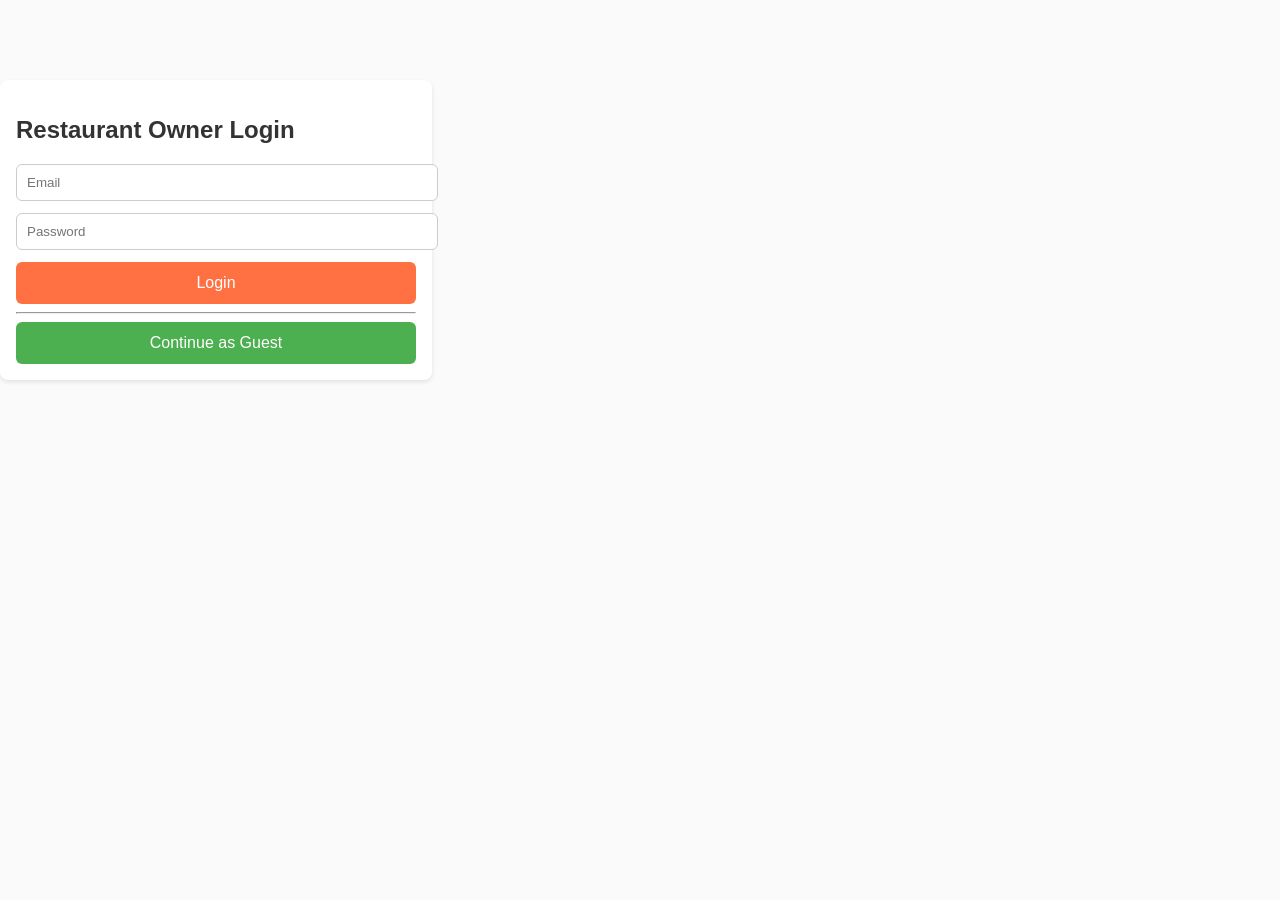
==== static/login.html @ 1f0cd412 "Committing large round of changes, app is functional and achieves US goals, still can be improved th" ====
<!DOCTYPE html>
<html>

<head>
    <title>Login</title>
    <link rel="stylesheet" href="/static/styles.css">
</head>

<body>

    <div class="container card" style="max-width:400px; margin-top:80px;">

        <h2>Restaurant Owner Login</h2>

        <input id="email" type="email" placeholder="Email">
        <input id="password" type="password" placeholder="Password">

        <button onclick="login()">Login</button>

        <hr>

        <button onclick="continueAsGuest()" style="background:#4caf50;">
            Continue as Guest
        </button>

    </div>

    <script src="/static/login.js"></script>

</body>

</html>
---- static/styles.css ----
body {
    font-family: Arial, sans-serif;
    margin: 0;
    background: #fafafa;
    color: #333;
}

header {
    background: #ff7043;
    color: white;
    padding: 16px;
    text-align: center;
    font-size: 22px;
    font-weight: bold;
}

.container {
    padding: 16px;
}

.card {
    background: white;
    padding: 16px;
    margin-bottom: 12px;
    border-radius: 8px;
    box-shadow: 0 2px 4px rgba(0, 0, 0, 0.1);
}

label {
    font-weight: bold;
    display: block;
    margin-bottom: 6px;
}

select,
input {
    width: 100%;
    padding: 10px;
    margin-bottom: 12px;
    border-radius: 6px;
    border: 1px solid #ccc;
}

button {
    width: 100%;
    padding: 12px;
    background: #ff7043;
    color: white;
    border: none;
    border-radius: 6px;
    font-size: 16px;
    cursor: pointer;
}

button:hover {
    background: #ff5722;
}

.restaurant {
    padding: 12px 0;
    border-bottom: 1px solid #eee;
}

.restaurant:last-child {
    border-bottom: none;
}

.promo-banner {
    background: #ffe0b2;
    padding: 12px;
    border-left: 4px solid #ff7043;
    margin-bottom: 16px;
    border-radius: 6px;
}

.logout-btn {
    background: white;
    color: black;
    border: 1px solid #ccc;
    padding: 6px 12px;
    border-radius: 4px;
    cursor: pointer;
}

.logout-btn:hover {
    background: #f2f2f2;
}
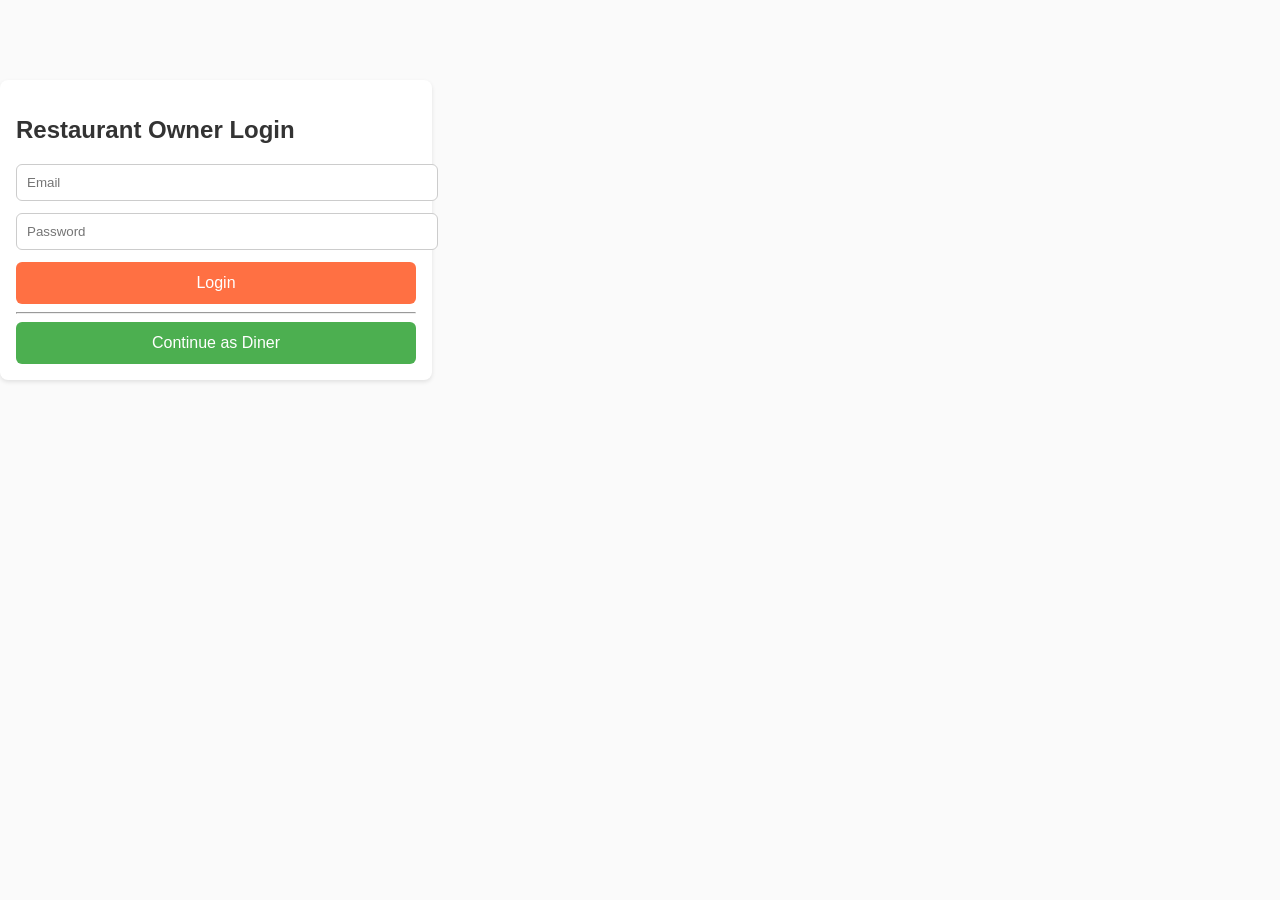
==== commit 4f09c1e6: "Added a feature to allow restaurant owners to add promotion uses for analytics" ====
--- a/static/login.html
+++ b/static/login.html
@@ -20,7 +20,7 @@
         <hr>
 
         <button onclick="continueAsGuest()" style="background:#4caf50;">
-            Continue as Guest
+            Continue as Diner
         </button>
 
     </div>
--- a/static/styles.css
+++ b/static/styles.css
@@ -85,3 +85,17 @@
 .logout-btn:hover {
     background: #f2f2f2;
 }
+
+
+.guestLoginButton {
+    background: white;
+    color: black;
+    border: 1px solid #ccc;
+    padding: 6px 12px;
+    border-radius: 4px;
+    cursor: pointer;
+}
+
+.guestLoginButton:hover {
+    background: #45a049;
+}
